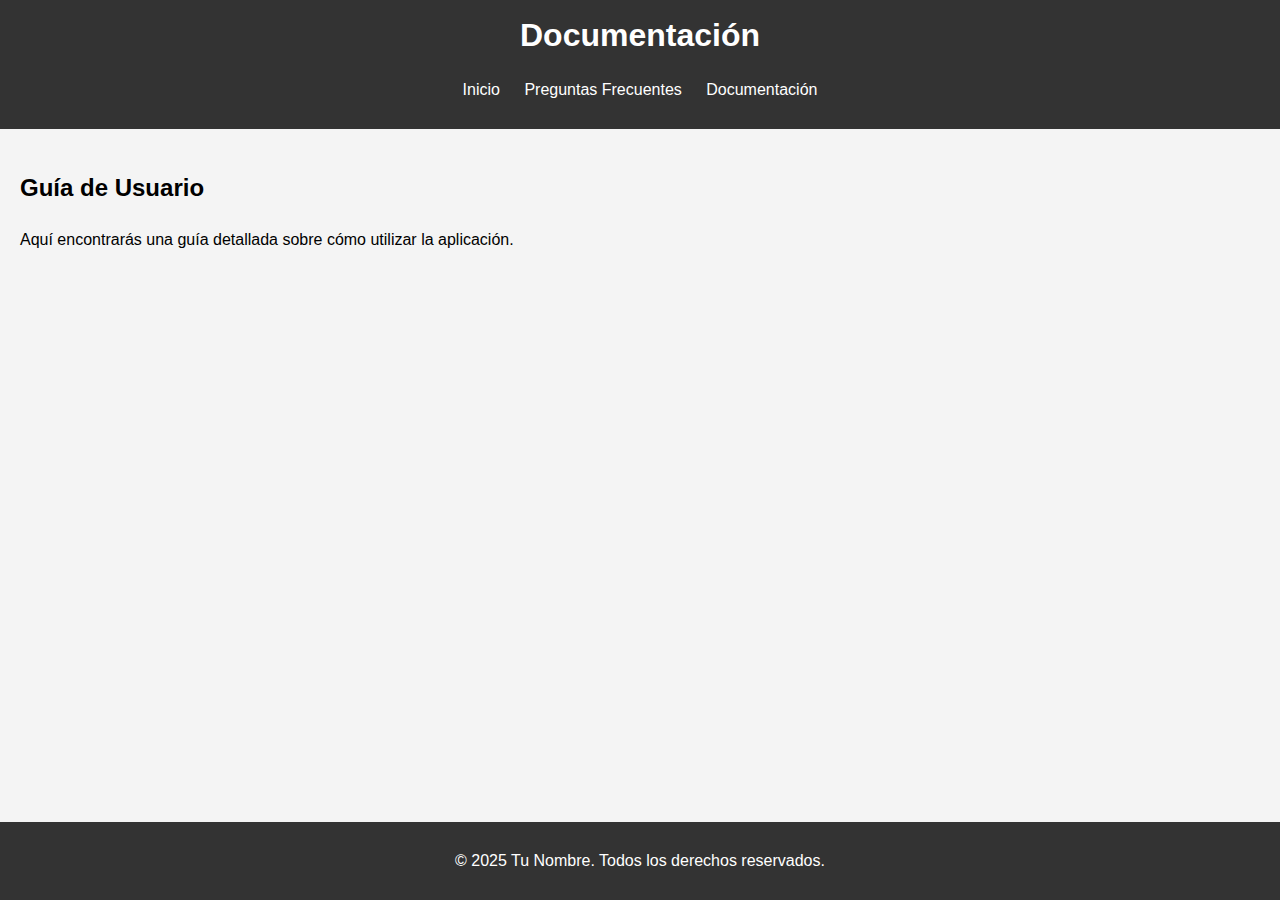
==== docs.html @ ed7218da "Primera versión de la página estática" ====
<!DOCTYPE html>
<html lang="es">
<head>
    <meta charset="UTF-8">
    <meta name="viewport" content="width=device-width, initial-scale=1.0">
    <title>Documentación</title>
    <link rel="stylesheet" href="styles/main.css">
</head>
<body>
    <header>
        <h1>Documentación</h1>
        <nav>
            <ul>
                <li><a href="index.html">Inicio</a></li>
                <li><a href="faq.html">Preguntas Frecuentes</a></li>
                <li><a href="docs.html">Documentación</a></li>
            </ul>
        </nav>
    </header>

    <main>
        <section>
            <h2>Guía de Usuario</h2>
            <p>Aquí encontrarás una guía detallada sobre cómo utilizar la aplicación.</p>
        </section>
    </main>

    <footer>
        <p>&copy; 2025 Tu Nombre. Todos los derechos reservados.</p>
    </footer>
</body>
</html>
---- styles/main.css ----
body {
    font-family: Arial, sans-serif;
    line-height: 1.6;
    margin: 0;
    padding: 0;
    background-color: #f4f4f4;
}

header {
    background: #333;
    color: #fff;
    padding: 10px 0;
    text-align: center;
}

header h1 {
    margin: 0;
}

nav ul {
    list-style: none;
    padding: 0;
}

nav ul li {
    display: inline;
    margin: 0 10px;
}

nav ul li a {
    color: #fff;
    text-decoration: none;
}

main {
    padding: 20px;
}

footer {
    background: #333;
    color: #fff;
    text-align: center;
    padding: 10px 0;
    position: fixed;
    width: 100%;
    bottom: 0;
}
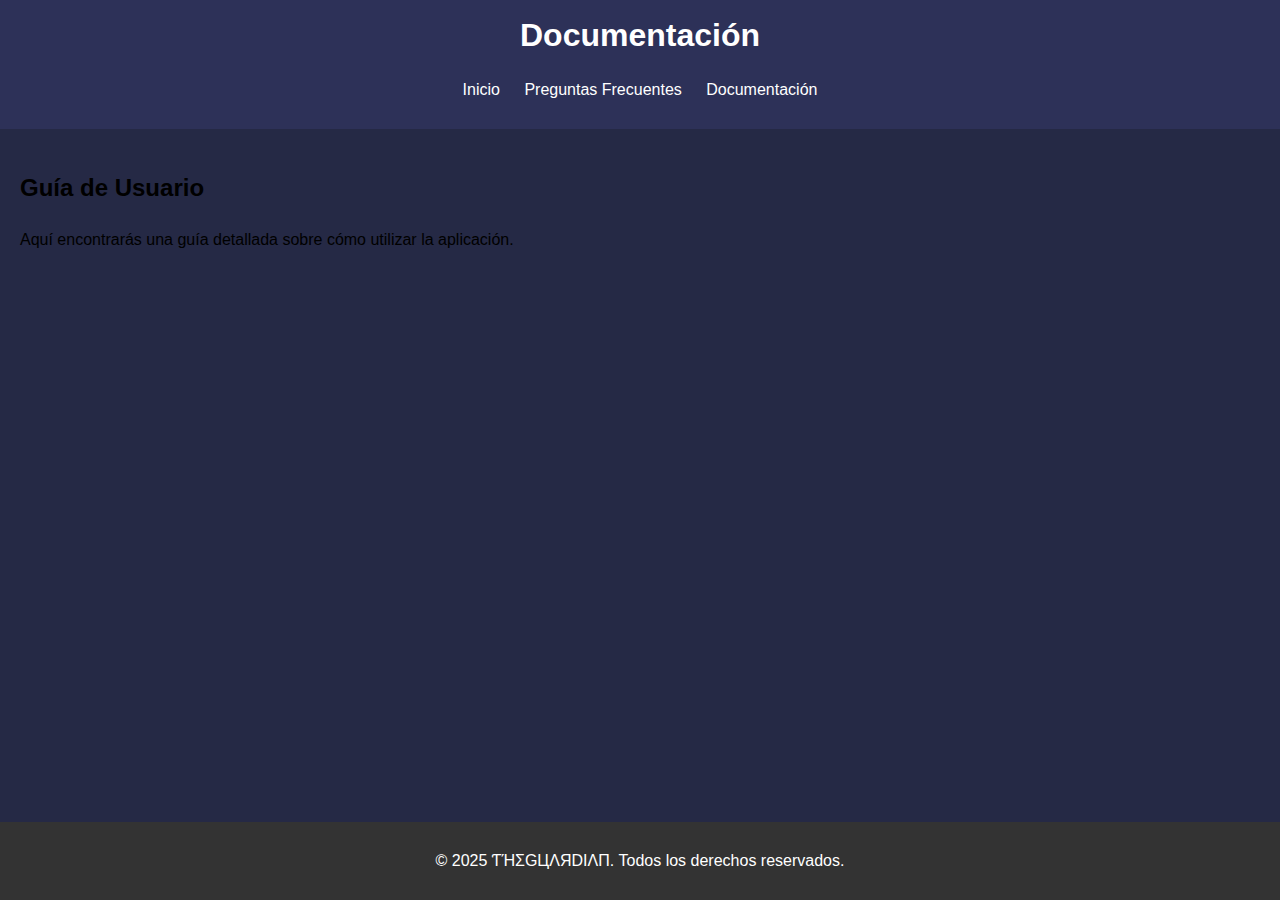
==== commit 54ef4443: "jhbjhjbjb" ====
--- a/docs.html
+++ b/docs.html
@@ -26,7 +26,7 @@
     </main>
 
     <footer>
-        <p>&copy; 2025 Tu Nombre. Todos los derechos reservados.</p>
+        <p>&copy; 2025 ƬΉΣGЦΛЯDIΛП. Todos los derechos reservados.</p>
     </footer>
 </body>
 </html>--- a/styles/main.css
+++ b/styles/main.css
@@ -3,11 +3,11 @@
     line-height: 1.6;
     margin: 0;
     padding: 0;
-    background-color: #f4f4f4;
+    background-color: #252945;
 }
 
 header {
-    background: #333;
+    background: #2d3158;
     color: #fff;
     padding: 10px 0;
     text-align: center;
